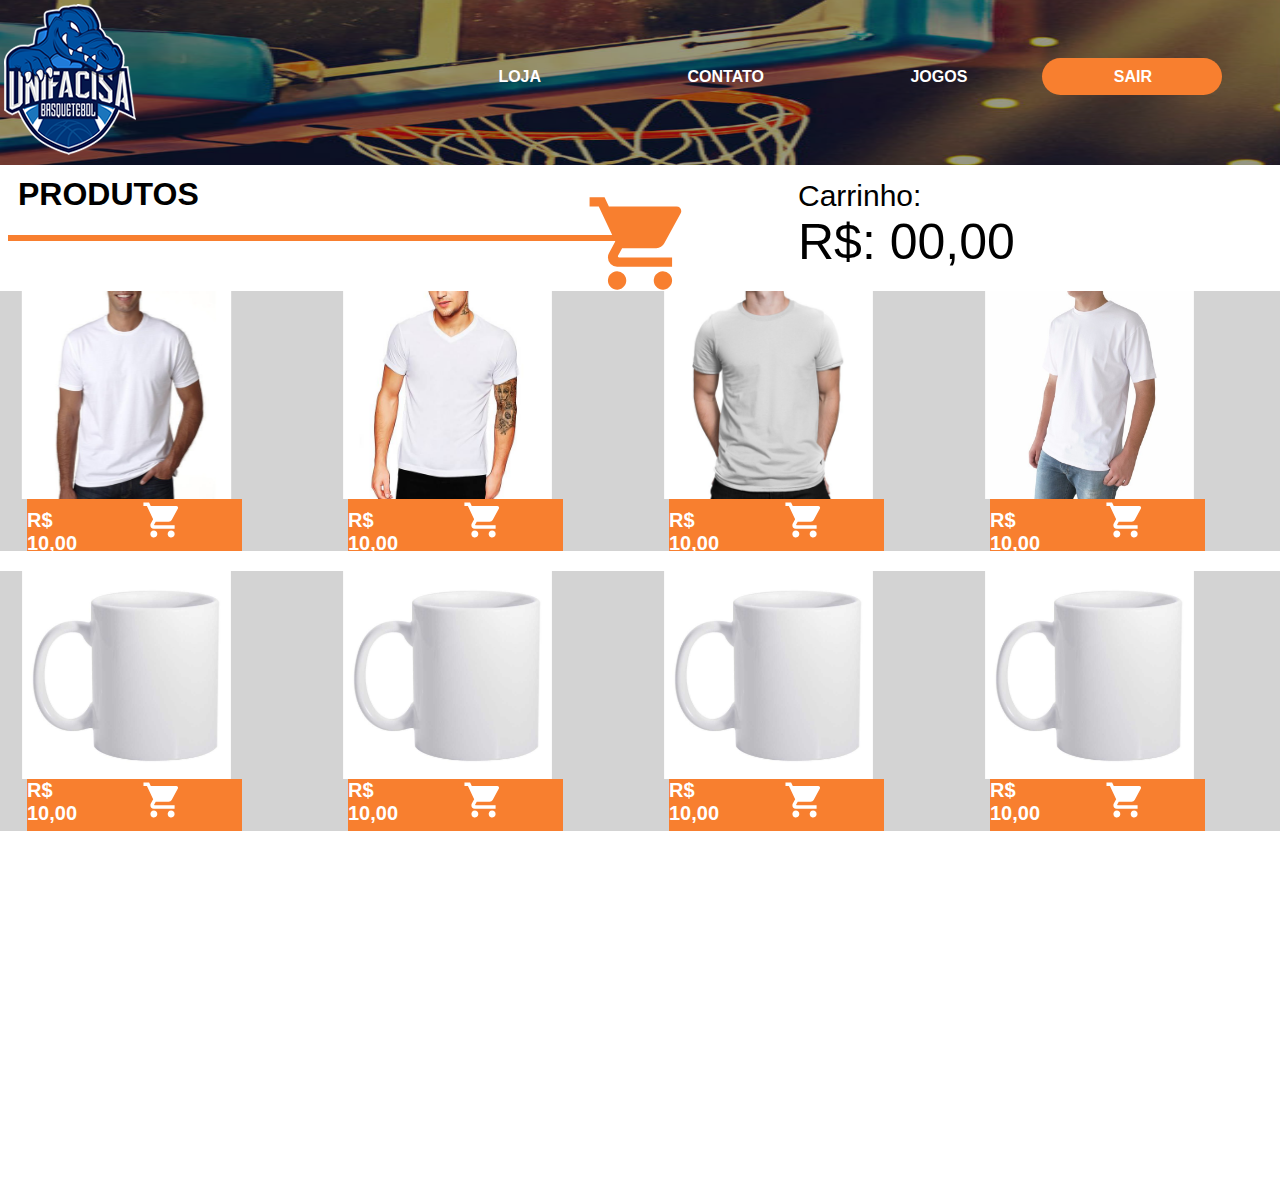
==== loja.html @ 1739fe87 "Telas treinamento, não esta responsivo (incompleto)" ====
<!DOCTYPE html>
<html>

<head>
    <meta charset="utf-8">
    <title>Loja</title>
    <link rel="stylesheet" type="text/css" href="estilo.css">
</head>

<body background="white">
    <div id="fundo_loja">
        <div id="menu_loja2">
            <div id="menu_loja">
                <img id="logo_loja" src="imagens/basqueteLOGO.png">
                <div id="links_loja">
                    <a href="loja.html">LOJA</a></span>
                    <a href="">CONTATO</a></span>
                    <a href="">JOGOS</a></span>
                    <a id="entra_butao" href="">SAIR</a></span>
                </div>
            </div>
        </div>
        <div id="fundo_carrinho">
            <h1>PRODUTOS</h1>
            <div id="fundo_carrinho_txt">
                <hr size="1" width="100">
                <img id="carrinho" src="imagens/carrinhoLaranja.svg">
                <label id="carrinho_txt">Carrinho: </label>
                <label id="carrinho_valor">R$: 00,00</label>
            </div>
        </div>
        <div id="fundo_setor">
            <div class="setor">
                <div class="img-produto">
                    <div class="img price">
                        <label>R$ 10,00</label>
                        <img class="carrinho_branco" src="imagens/carrinhoBranco.svg">
                    </div>
                    <img class="img-prod" src="imagens/blusaBranca3.svg">
                </div>
                <div class="img-produto">
                    <div class="img price">
                        <label>R$ 10,00</label>
                        <img class="carrinho_branco" src="imagens/carrinhoBranco.svg">
                    </div>
                    <img class="img-prod" src="imagens/blusaBranca2.svg">
                </div>
                <div class="img-produto">
                    <div class="img price">
                        <label>R$ 10,00</label>
                        <img class="carrinho_branco" src="imagens/carrinhoBranco.svg">
                    </div>

                    <img class="img-prod" src="imagens/blusaBranca1.svg">
                </div>
                <div class="img-produto">
                    <div class="img price">
                        <label>R$ 10,00</label>
                        <img class="carrinho_branco" src="imagens/carrinhoBranco.svg">
                    </div>
                    <img class="img-prod" src="imagens/blusaBranca.svg">
                </div>
            </div>
            <div class="setor">
                <div class="img-produto">
                    <div class="img price">
                        <div>
                            <label>R$ 10,00</label>
                        </div>
                        <img class="carrinho_branco" src="imagens/carrinhoBranco.svg">
                    </div>
                    <img class="img-prod" src="imagens/canecaBranca.svg">
                </div>
                <div class="img-produto">
                    <div class="img price">
                        <div>
                            <label>R$ 10,00</label>
                        </div>
                        <img class="carrinho_branco" src="imagens/carrinhoBranco.svg">
                    </div>
                    <img class="img-prod" src="imagens/canecaBranca.svg">
                </div>
                <div class="img-produto">
                    <div class="img price">
                        <div>
                            <label>R$ 10,00</label>
                        </div>
                        <img class="carrinho_branco" src="imagens/carrinhoBranco.svg">
                    </div>
                    <img class="img-prod" src="imagens/canecaBranca.svg">
                </div>
                <div class="img-produto">
                    <div class="img price">
                        <div>
                            <label>R$ 10,00</label>
                        </div>
                        <img class="carrinho_branco" src="imagens/carrinhoBranco.svg">
                    </div>
                    <img class="img-prod" src="imagens/canecaBranca.svg">
                </div>
            </div>
        </div>
    </div>
</body>

</html>
---- estilo.css ----
.body {
    height: 100%;
    width: 100%;
}

#menu {
    background-color: rgba(000,000,000, 0.2);
    background-image: linear-gradient(to bottom, black, transparent);
    padding: 50px;
    margin: -10px;
}

#menu_loja2 {
    background-image: url('imagens/background.jpg');
    background-repeat: no-repeat;
    background-size: 100% 195%;
}

#menu_loja {
    background-color: rgba(000,000,000, 0.4);
    padding: 50px;
    margin: -10px;
}

#links_loja {
    float: right;
    margin: 20px;
}

#logo {
    margin-top: -85px;
    margin-left: -10px;
}

#logo_loja {
    margin: -44px;
    padding-left: 10px; 
}

#links {
    float: right;
    margin: -10px;
}

#fundo_loja {
    padding-bottom: 350px;
    margin: -10px;
    margin-bottom: 10px;
}

#fundo_texto {
    margin-top: 200px; 
}

#entra_butao {
    background-color: #F87F2F;
    border-radius: 30px;
    opacity: 1;
    text-align: center;
}

#fundo_cadastro{
    margin: 10%;
    padding: 10px;
    padding-bottom: 50px;
    float: right;
    width: 35%;
    background-color: rgba(255, 255, 255, 0.7);
    border-radius: 10px;
}

#cadastro {
    text-align: left;
    padding-left: 80px;

}

.valores {
    background: #F87F2F;
    width: 200px;
    height: 200;
    margin-top: -20px; 
}

.texto1 {
    background-color: #7C37F3;
    box-shadow: 5px 5px 5px rgba(0,0,0,0.5);
} 

.texto2 {
    margin-left: 30px;
    background-color: #004F9E;
    margin-top: -15px;
    margin-bottom: -15px;
    box-shadow: 5px 5px 5px rgba(0,0,0,0.5);
}

.camisa {
    padding: 10px;
    margin-top: -10px;
    margin-bottom: -15px;
    width: 258px;
}

body {
    font-family: 'Segoe UI', Tahoma, Geneva, Verdana, sans-serif;
    background-repeat: no-repeat;
    background-size: 100%;
}

a { 
    font-weight: bold;
    text-decoration: none;
    color: white;
    padding-top: 10px;
    padding-left: 72px;
    padding-right: 70px;
    padding-bottom: 10px;
}

a:hover {
    font-weight: bold;
    color: white;
    padding-top: 10px;
    padding-left: 72px;
    padding-right: 70px;
    padding-bottom: 10px;
    font-family: 'Segoe UI', Tahoma, Geneva, Verdana, sans-serif;
    text-decoration: none;
    border-bottom:2px solid  #F87F2F;
    border-bottom-width: 2px;
}

h3 {
    color: #004F9E;
    margin: 5px;
}
input {
    width: 300px;
    height: 25px;
}
/*button { 
    margin-top: 15px;
    padding-top: 10px;
    padding-left: 105px;
    padding-right: 105px;
    padding-bottom: 10px;
    align-items: center;
    color: white;
    background-color: red;
    border: red;
}*/

h2 {
    width: 35%;
    color: white;
    padding: 10px;
    margin-left: 10px; 
}

#carrinho_txt {
    color: black;
    font-size: 30px;
    padding-left: 800px;
    margin-top:-120px;
    font-weight: initial;
    display: flex;
}

#carrinho_valor {
    color: black;
    padding-left: 800px;
    font-weight: initial;
    font-size: 50px;
    display: flex;
}

#fundo_carrinho {
    background-color: white;
    padding: -10px;
    margin-bottom: 10px;
}

h1 {
    padding-left: 20px;
}

#error {
    color: red;
}

#carrinho {
    display: block;
    margin-left: auto;
    margin-right: auto;
    margin-top: -63px;
}
 
hr {
    margin: 10px;
    border: 3px solid #F87F2F;
    width: 50%;
    
}

.buttons {
    width: 100%;
    display: flex;
    margin-top: 20px;
}

.button {
    width: 100%;
    margin: 2px;
    height: 40px;
    color: white;
    font-weight: bold;
    border-radius: 10px;
    border-style: groove;
}

.register {
    background: red;
}

.login {
    background: blue;
}

.forms {
    width: 80%;
    height: auto;
}

.fields {
    width: 100%;
    height: 30px;
    border-radius: 10px;
    border-style: groove;
}

.input-label{
    color: #004F9E;
    margin: 15px 5px 5px 0px;
    font-weight: bold;
}

.img-prod {
    width: 300px;
    height: 85%;
}

.setor{
    margin-top: 20px;
    background: lightgrey;
    display:flex;
    width: 100%;
}
.setor .img-produto{
    width: 100%;
    background: lightgray;
    position: relative;
}

.img-produto img {
    width: 80%;
    height: 80%;
}

#fundo_setor {
    width: 100%;
}

.price {
    background: #F87F2F;
    width: 67%;
    height: 20%;
    margin-right: 5px;
    margin-left: 29px;
    position: absolute;
    z-index: 1000;
    bottom: 0;
    display: flex;
}

.price .carrinho_branco {
    margin-right: 10px;
}

.price label {
    font-weight: 700;
    color: white;
    margin-top: 10px;
    font-size: 20px;
    z-index: 999;
}
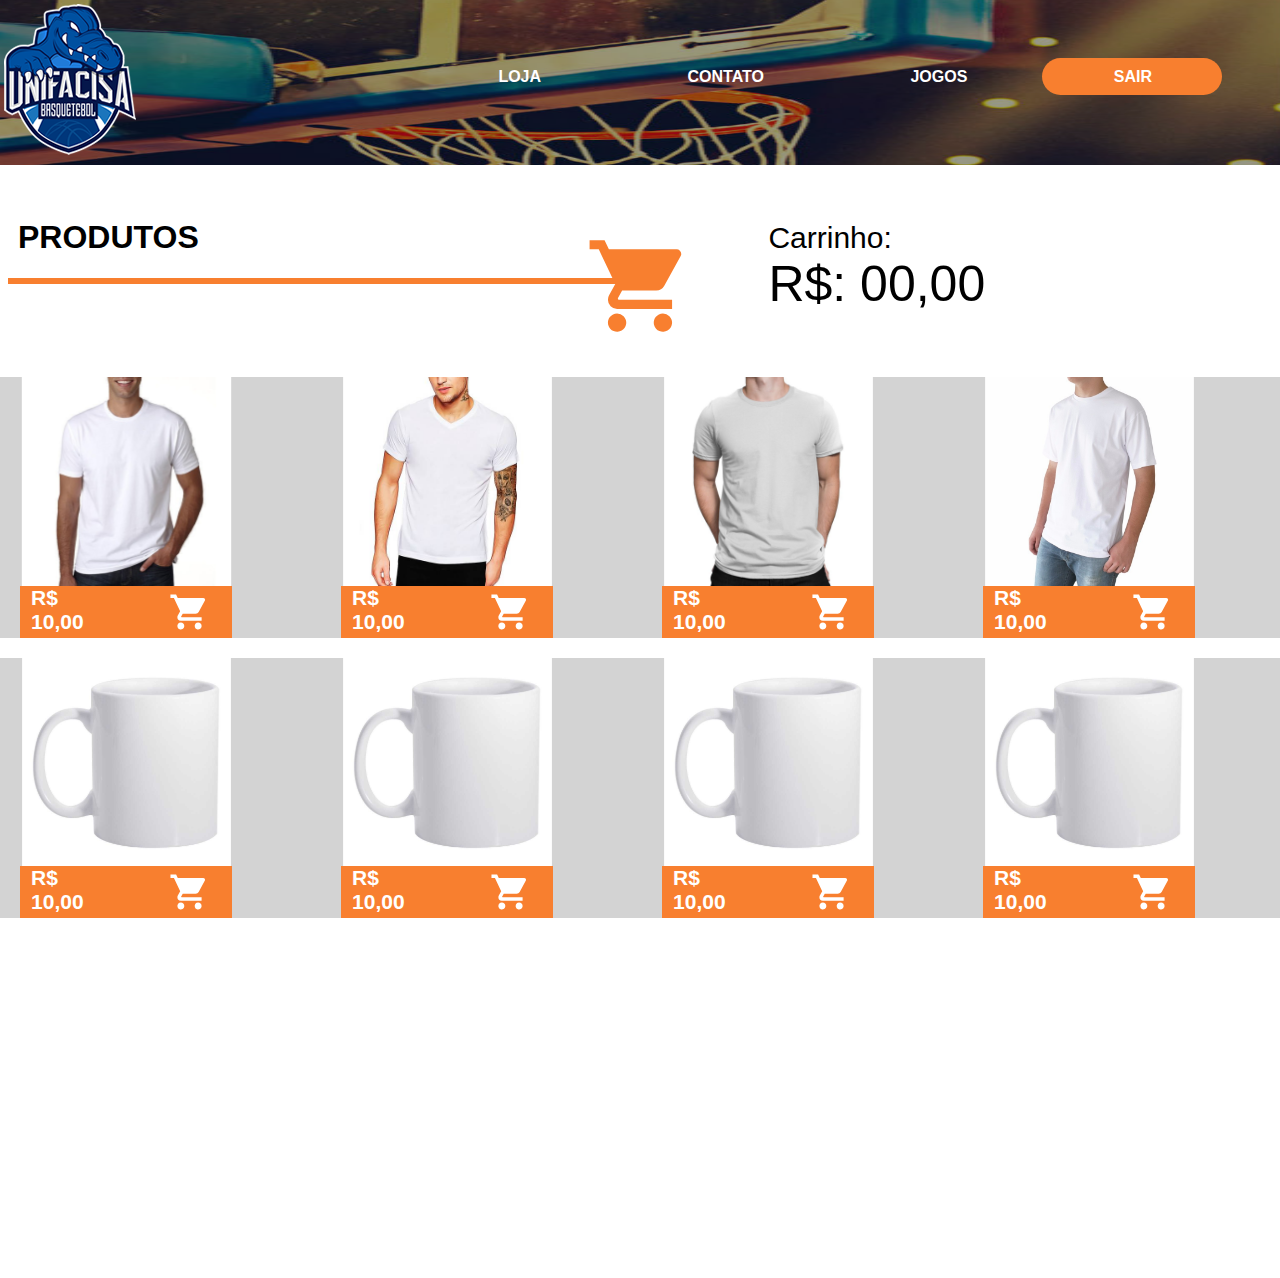
==== commit 362ee637: "algumas alterações na posição do preço e js" ====
--- a/loja.html
+++ b/loja.html
@@ -64,36 +64,28 @@
             <div class="setor">
                 <div class="img-produto">
                     <div class="img price">
-                        <div>
-                            <label>R$ 10,00</label>
-                        </div>
+                        <label>R$ 10,00</label>
                         <img class="carrinho_branco" src="imagens/carrinhoBranco.svg">
                     </div>
                     <img class="img-prod" src="imagens/canecaBranca.svg">
                 </div>
                 <div class="img-produto">
                     <div class="img price">
-                        <div>
-                            <label>R$ 10,00</label>
-                        </div>
+                        <label>R$ 10,00</label>
                         <img class="carrinho_branco" src="imagens/carrinhoBranco.svg">
                     </div>
                     <img class="img-prod" src="imagens/canecaBranca.svg">
                 </div>
                 <div class="img-produto">
                     <div class="img price">
-                        <div>
-                            <label>R$ 10,00</label>
-                        </div>
+                        <label>R$ 10,00</label>    
                         <img class="carrinho_branco" src="imagens/carrinhoBranco.svg">
                     </div>
                     <img class="img-prod" src="imagens/canecaBranca.svg">
                 </div>
                 <div class="img-produto">
                     <div class="img price">
-                        <div>
-                            <label>R$ 10,00</label>
-                        </div>
+                        <label>R$ 10,00</label>
                         <img class="carrinho_branco" src="imagens/carrinhoBranco.svg">
                     </div>
                     <img class="img-prod" src="imagens/canecaBranca.svg">
--- a/estilo.css
+++ b/estilo.css
@@ -1,7 +1,3 @@
-.body {
-    height: 100%;
-    width: 100%;
-}
 
 #menu {
     background-color: rgba(000,000,000, 0.2);
@@ -105,7 +101,7 @@
 body {
     font-family: 'Segoe UI', Tahoma, Geneva, Verdana, sans-serif;
     background-repeat: no-repeat;
-    background-size: 100%;
+    background-size: cover;
 }
 
 a { 
@@ -128,7 +124,7 @@
     font-family: 'Segoe UI', Tahoma, Geneva, Verdana, sans-serif;
     text-decoration: none;
     border-bottom:2px solid  #F87F2F;
-    border-bottom-width: 2px;
+    border-right-width: 2px;
 }
 
 h3 {
@@ -139,17 +135,16 @@
     width: 300px;
     height: 25px;
 }
-/*button { 
+button { 
     margin-top: 15px;
-    padding-top: 10px;
-    padding-left: 105px;
-    padding-right: 105px;
-    padding-bottom: 10px;
+    width: 101%;
+    height: 40px;
+
     align-items: center;
     color: white;
     background-color: red;
     border: red;
-}*/
+}
 
 h2 {
     width: 35%;
@@ -161,7 +156,7 @@
 #carrinho_txt {
     color: black;
     font-size: 30px;
-    padding-left: 800px;
+    padding-left: 60%;
     margin-top:-120px;
     font-weight: initial;
     display: flex;
@@ -169,7 +164,7 @@
 
 #carrinho_valor {
     color: black;
-    padding-left: 800px;
+    padding-left: 60%;
     font-weight: initial;
     font-size: 50px;
     display: flex;
@@ -178,7 +173,8 @@
 #fundo_carrinho {
     background-color: white;
     padding: -10px;
-    margin-bottom: 10px;
+    margin-bottom: 5%;
+    margin-top: 5%;
 }
 
 h1 {
@@ -187,6 +183,7 @@
 
 #error {
     color: red;
+    margin-top: 5px;
 }
 
 #carrinho {
@@ -202,7 +199,7 @@
     width: 50%;
     
 }
-
+/*
 .buttons {
     width: 100%;
     display: flex;
@@ -218,7 +215,7 @@
     border-radius: 10px;
     border-style: groove;
 }
-
+*/
 .register {
     background: red;
 }
@@ -235,8 +232,9 @@
 .fields {
     width: 100%;
     height: 30px;
-    border-radius: 10px;
-    border-style: groove;
+    margin-bottom: 10px;
+    margin-top: 10px;
+    border: 1px solid grey
 }
 
 .input-label{
@@ -273,10 +271,10 @@
 
 .price {
     background: #F87F2F;
-    width: 67%;
+    width: 66%;
     height: 20%;
-    margin-right: 5px;
-    margin-left: 29px;
+    margin-right: 3px;
+    margin-left: 7%;
     position: absolute;
     z-index: 1000;
     bottom: 0;
@@ -284,13 +282,15 @@
 }
 
 .price .carrinho_branco {
-    margin-right: 10px;
+    padding-left: 25%;
+    margin-top: 5px;
 }
 
 .price label {
     font-weight: 700;
     color: white;
-    margin-top: 10px;
-    font-size: 20px;
+    font-size: 21px;
     z-index: 999;
+    margin-right: 5%;
+    margin-left: 5%;
 }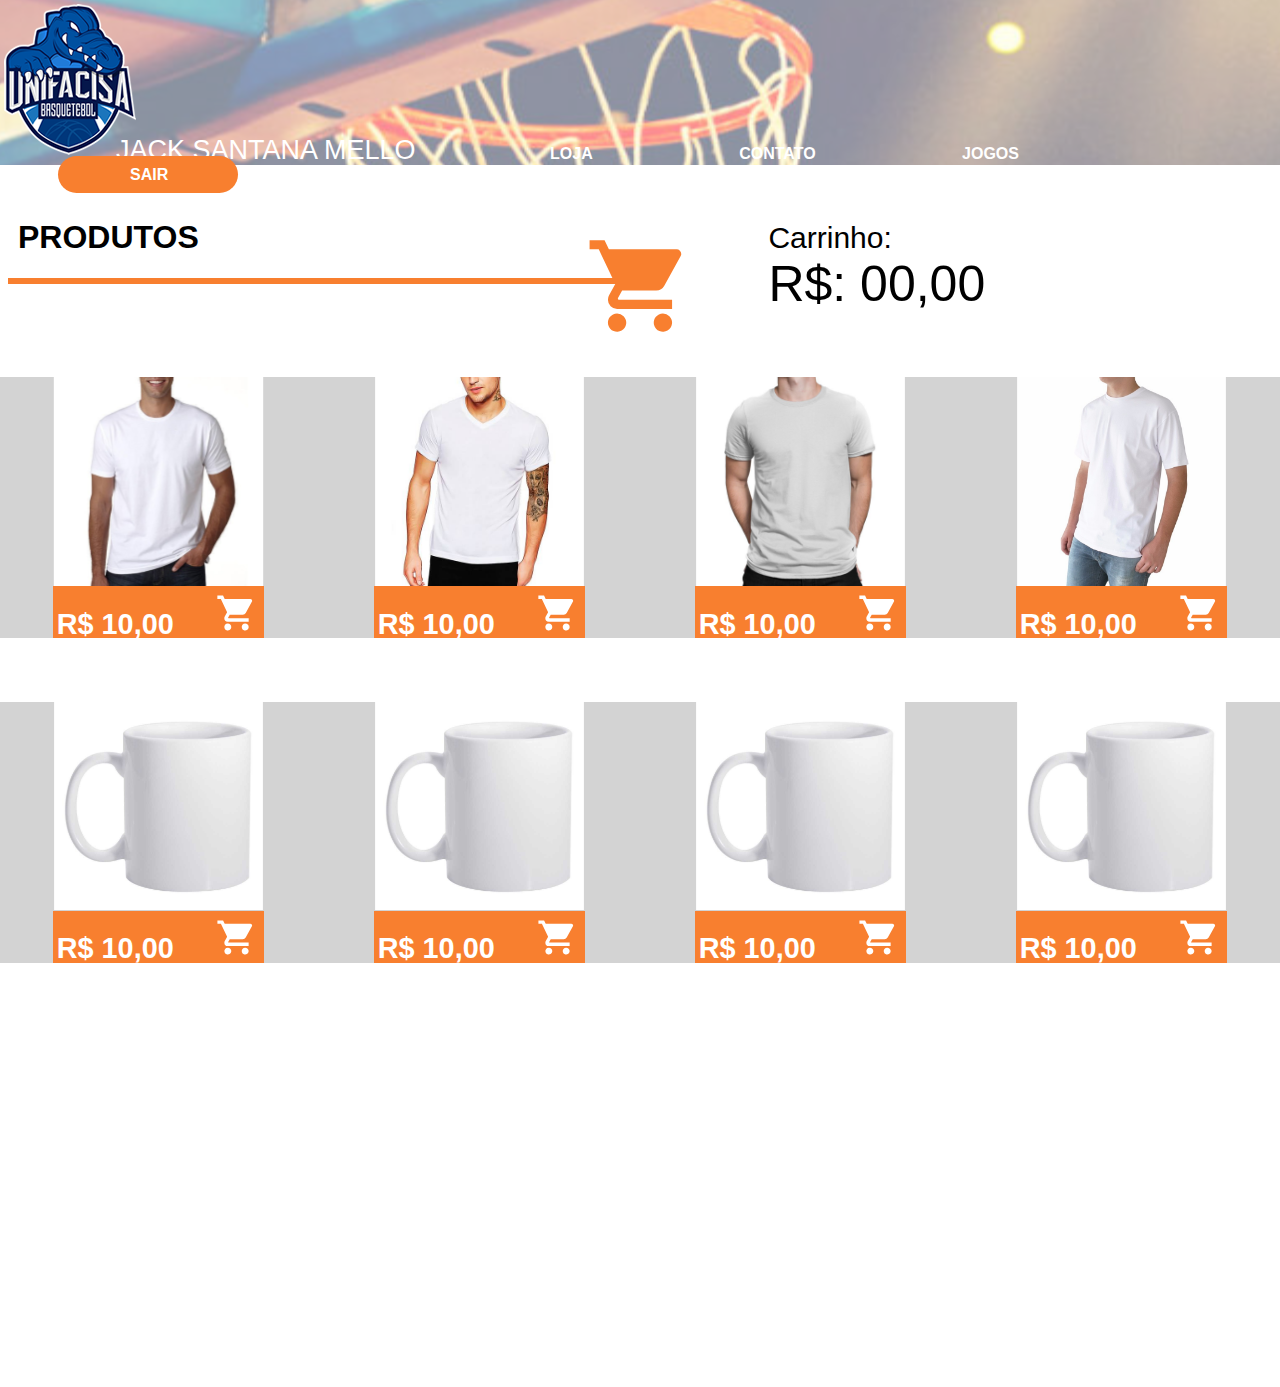
==== commit 49d9dbb9: "adicionando um label do user na loja e algumas modificações no css" ====
--- a/loja.html
+++ b/loja.html
@@ -9,15 +9,15 @@
 
 <body background="white">
     <div id="fundo_loja">
-        <div id="menu_loja2">
-            <div id="menu_loja">
-                <img id="logo_loja" src="imagens/basqueteLOGO.png">
-                <div id="links_loja">
-                    <a href="loja.html">LOJA</a></span>
-                    <a href="">CONTATO</a></span>
-                    <a href="">JOGOS</a></span>
-                    <a id="entra_butao" href="">SAIR</a></span>
-                </div>
+        <div id="menu_loja">
+            <img id="logo_loja" src="imagens/basqueteLOGO.png">
+            
+            <div id="links_loja">
+                <label id="user">JACK SANTANA MELLO</label>
+                <a href="loja.html">LOJA</a></span>
+                <a href="">CONTATO</a></span>
+                <a href="">JOGOS</a></span>
+                <a id="entra_butao" href="">SAIR</a></span>
             </div>
         </div>
         <div id="fundo_carrinho">
@@ -78,7 +78,7 @@
                 </div>
                 <div class="img-produto">
                     <div class="img price">
-                        <label>R$ 10,00</label>    
+                        <label>R$ 10,00</label>
                         <img class="carrinho_branco" src="imagens/carrinhoBranco.svg">
                     </div>
                     <img class="img-prod" src="imagens/canecaBranca.svg">
--- a/estilo.css
+++ b/estilo.css
@@ -6,14 +6,11 @@
     margin: -10px;
 }
 
-#menu_loja2 {
-    background-image: url('imagens/background.jpg');
+#menu_loja {
+    background-image: url('imagens/backgroundSVG.svg');
     background-repeat: no-repeat;
-    background-size: 100% 195%;
-}
-
-#menu_loja {
-    background-color: rgba(000,000,000, 0.4);
+    background-size: 100% 623%;
+    background-position-y: 35%;
     padding: 50px;
     margin: -10px;
 }
@@ -48,10 +45,15 @@
     margin-top: 200px; 
 }
 
+#user {
+    font-size: 27px;
+    color: white;
+    padding: 58px;
+}
+
 #entra_butao {
     background-color: #F87F2F;
     border-radius: 30px;
-    opacity: 1;
     text-align: center;
 }
 
@@ -123,14 +125,15 @@
     padding-bottom: 10px;
     font-family: 'Segoe UI', Tahoma, Geneva, Verdana, sans-serif;
     text-decoration: none;
-    border-bottom:2px solid  #F87F2F;
-    border-right-width: 2px;
-}
+    border-bottom:4px solid #F87F2F;
+}
+
 
 h3 {
     color: #004F9E;
     margin: 5px;
 }
+
 input {
     width: 300px;
     height: 25px;
@@ -139,7 +142,7 @@
     margin-top: 15px;
     width: 101%;
     height: 40px;
-
+    margin-bottom: 30px;
     align-items: center;
     color: white;
     background-color: red;
@@ -181,7 +184,7 @@
     padding-left: 20px;
 }
 
-#error {
+#msg {
     color: red;
     margin-top: 5px;
 }
@@ -253,6 +256,7 @@
     background: lightgrey;
     display:flex;
     width: 100%;
+    margin-bottom: 5%;
 }
 .setor .img-produto{
     width: 100%;
@@ -263,6 +267,7 @@
 .img-produto img {
     width: 80%;
     height: 80%;
+    margin-left: 10%;
 }
 
 #fundo_setor {
@@ -274,23 +279,23 @@
     width: 66%;
     height: 20%;
     margin-right: 3px;
-    margin-left: 7%;
+    margin-left: 17%;
     position: absolute;
     z-index: 1000;
     bottom: 0;
-    display: flex;
 }
 
 .price .carrinho_branco {
-    padding-left: 25%;
-    margin-top: 5px;
+    width: 25%; 
+    margin-top: 3%;
 }
 
 .price label {
     font-weight: 700;
     color: white;
-    font-size: 21px;
+    font-size: 180%;
     z-index: 999;
     margin-right: 5%;
-    margin-left: 5%;
+    margin-left: 2%;
+    margin-top: 5%;
 }